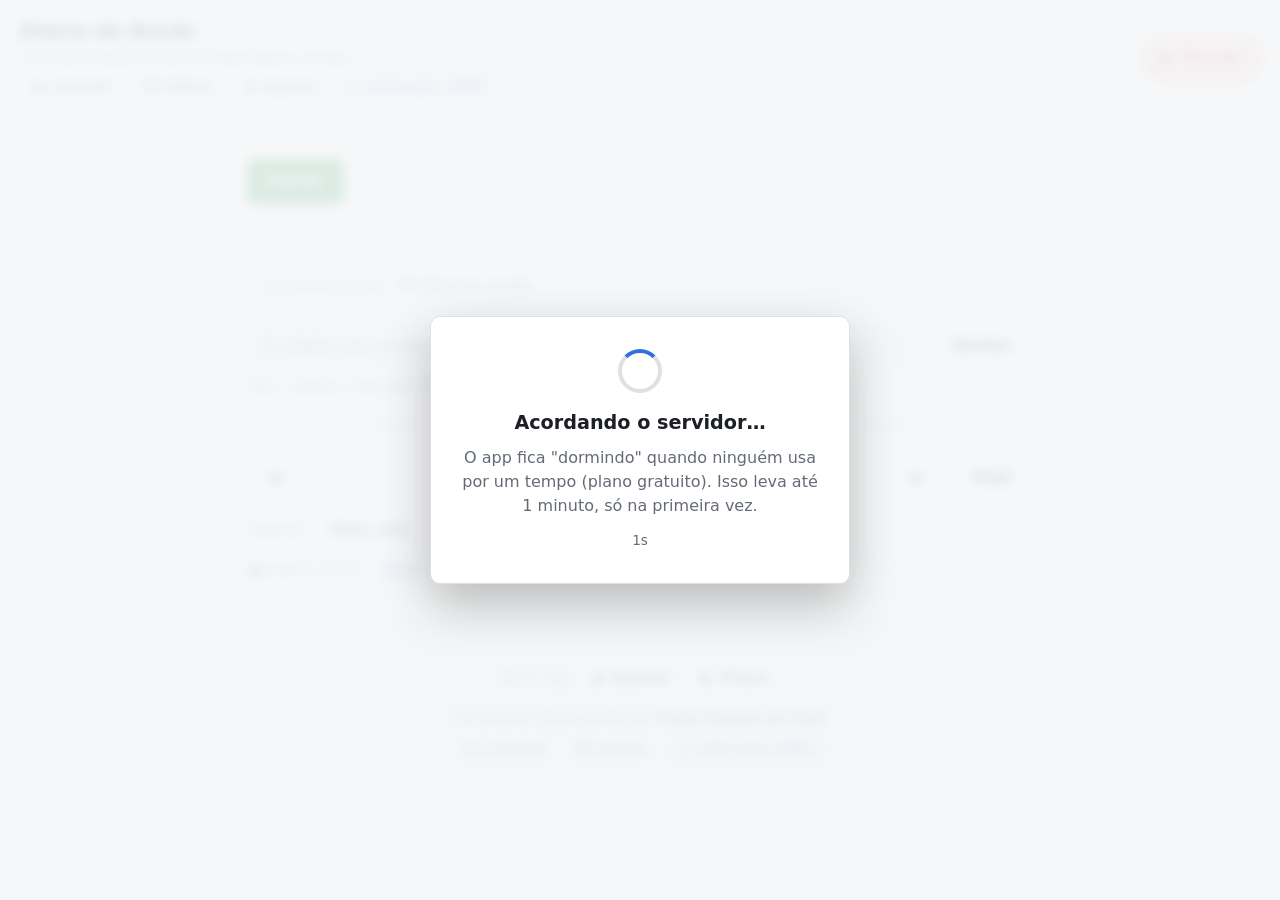
==== frontend/index.html @ a3e40ca1 "feat: deploy no Render (site + API), tela "acordando" e segurança - render.yaml (Blueprint): API Pyt" ====
<!doctype html>
<html lang="pt-BR">
  <head>
    <meta charset="utf-8" />
    <meta name="viewport" content="width=device-width, initial-scale=1" />
    <title>Diário de Bordo</title>
    <meta name="theme-color" content="#2f6fde" />
    <link rel="manifest" href="manifest.webmanifest" />
    <link rel="icon" href="icons/favicon.png" />
    <link rel="apple-touch-icon" href="icons/apple-touch-icon.png" />
    <link rel="stylesheet" href="css/styles.css" />
  </head>
  <body>
    <header class="topbar">
      <div class="topbar__brand">
        <h1 class="topbar__title">Diário de Bordo</h1>
        <p class="topbar__credit">Ferramenta desenvolvida por Pablo Mateus de Melo</p>
        <nav class="links" aria-label="Links">
          <a class="link-chip" href="https://www.linkedin.com/in/pablo-mateus-melo/" target="_blank" rel="noopener">
            <svg viewBox="0 0 24 24" aria-hidden="true"><path d="M4.98 3.5a2.5 2.5 0 1 1 0 5 2.5 2.5 0 0 1 0-5zM3 9.75h4v11H3zM9.5 9.75h3.8v1.5h.05c.53-1 1.83-2.05 3.77-2.05 4.03 0 4.78 2.65 4.78 6.1v5.45h-4v-4.83c0-1.15-.02-2.63-1.6-2.63-1.6 0-1.85 1.25-1.85 2.55v4.91h-4z"/></svg>
            LinkedIn
          </a>
          <a class="link-chip" href="https://github.com/ImP4blo" target="_blank" rel="noopener">
            <svg viewBox="0 0 24 24" aria-hidden="true"><path d="M12 .5a11.5 11.5 0 0 0-3.64 22.41c.58.1.79-.25.79-.56v-2c-3.2.7-3.88-1.37-3.88-1.37-.52-1.33-1.28-1.69-1.28-1.69-1.05-.71.08-.7.08-.7 1.16.08 1.77 1.19 1.77 1.19 1.03 1.77 2.7 1.26 3.36.96.1-.75.4-1.26.73-1.55-2.55-.29-5.24-1.28-5.24-5.69 0-1.26.45-2.29 1.19-3.1-.12-.29-.52-1.46.11-3.05 0 0 .97-.31 3.17 1.18a11 11 0 0 1 5.78 0c2.2-1.49 3.17-1.18 3.17-1.18.63 1.59.23 2.76.11 3.05.74.81 1.19 1.84 1.19 3.1 0 4.42-2.69 5.39-5.26 5.68.41.36.78 1.06.78 2.14v3.17c0 .31.21.67.8.56A11.5 11.5 0 0 0 12 .5z"/></svg>
            GitHub
          </a>
          <a class="link-chip" href="settings.html">
            <svg viewBox="0 0 24 24" aria-hidden="true"><path d="M19.4 13a7.6 7.6 0 0 0 0-2l2.1-1.6-2-3.4-2.5 1a7.4 7.4 0 0 0-1.7-1L15 3.3h-4l-.4 2.7a7.4 7.4 0 0 0-1.7 1l-2.5-1-2 3.4L6.6 11a7.6 7.6 0 0 0 0 2l-2.1 1.6 2 3.4 2.5-1a7.4 7.4 0 0 0 1.7 1l.3 2.7h4l.4-2.7a7.4 7.4 0 0 0 1.7-1l2.5 1 2-3.4zM13 15.5a3.5 3.5 0 1 1 0-7 3.5 3.5 0 0 1 0 7z" transform="translate(-1 0)"/></svg>
            Ajustes
          </a>
          <a class="link-chip link-chip--accent" href="instrucoes.pdf" download="diario-de-bordo-instrucoes.pdf">
            <svg viewBox="0 0 24 24" aria-hidden="true"><path d="M12 3v12m0 0-4.5-4.5M12 15l4.5-4.5M4 17v2a2 2 0 0 0 2 2h12a2 2 0 0 0 2-2v-2" fill="none" stroke="currentColor" stroke-width="2" stroke-linecap="round" stroke-linejoin="round"/></svg>
            Instruções (PDF)
          </a>
        </nav>
      </div>
      <div class="topbar__right">
        <div id="user-box" class="user-box" hidden>
          <span class="user-box__name"></span>
          <button class="logout-chip user-box__logout" type="button" aria-label="Sair da conta">
            <svg viewBox="0 0 24 24" aria-hidden="true">
              <path class="logout-chip__door" d="M10 4H6a2 2 0 0 0-2 2v12a2 2 0 0 0 2 2h4" />
              <path class="logout-chip__arrow" d="M14 8l4 4-4 4M18 12H9" />
            </svg>
            <span>Sair</span>
          </button>
        </div>
        <div id="status" class="status status--idle" role="status" aria-live="polite">
          <span class="status__dot" aria-hidden="true"></span>
          <span id="status-label">Parado</span>
        </div>
      </div>
    </header>

    <main class="layout">
      <section class="panel" aria-labelledby="recorder-title">
        <h2 id="recorder-title" class="visually-hidden">Gravação</h2>
        <div class="controls">
          <button id="btn-start" class="btn btn--primary" type="button">Iniciar</button>
          <button id="btn-pause" class="btn btn--warn" type="button" hidden>Pausar</button>
          <button id="btn-resume" class="btn btn--primary" type="button" hidden>Retomar</button>
          <button id="btn-stop" class="btn btn--danger" type="button" hidden>Encerrar dia</button>
          <button id="btn-notify" class="btn btn--ghost" type="button" hidden>
            🔔 Ativar notificações
          </button>
        </div>
        <p id="interim" class="interim" aria-live="polite"></p>
        <p id="routine-now" class="hint" hidden></p>

        <div id="activity" class="activity">
          <span class="activity__label">Atividade atual</span>
          <strong id="activity-text" class="activity__text"></strong>
          <span id="activity-since" class="activity__since"></span>
          <button id="activity-end" class="btn btn--small activity__end" type="button" hidden>
            Finalizar atividade
          </button>
        </div>

        <form id="note-form" class="note-form">
          <input
            id="note-input"
            class="note-form__input"
            placeholder="Ou digite uma anotação: ex. Comecei o refinamento do card 1234"
            aria-label="Nova anotação"
            autocomplete="off"
          />
          <button class="btn" type="submit">Anotar</button>
        </form>
        <p class="hint">Dica: comece a fala com <strong>"Diário, ..."</strong> para registrar o que você está fazendo.</p>
        <p id="notes-only" class="hint" hidden>
          Modo <strong>só anotações</strong> ativo: falas sem "Diário" não são salvas.
        </p>
        <p id="message" class="message" hidden></p>
        <p id="outbox" class="message" data-kind="warn" hidden></p>
      </section>

      <section class="panel" aria-labelledby="day-label">
        <nav class="day-nav" aria-label="Navegar entre dias">
          <button id="day-prev" class="btn btn--ghost" type="button" aria-label="Dia anterior">◀</button>
          <h2 id="day-label" class="day-nav__label"></h2>
          <button id="day-next" class="btn btn--ghost" type="button" aria-label="Próximo dia">▶</button>
          <button id="day-today" class="btn btn--ghost" type="button">Hoje</button>
        </nav>
        <div class="list-tools">
          <div class="links" role="group" aria-label="Exportar transcrição">
            <label class="hint" for="export-format">Exportar:</label>
            <select id="export-format" class="select">
              <option value="txt">Texto (.txt)</option>
              <option value="docx">Word (.docx)</option>
            </select>
            <a id="export-day" class="link-chip link-chip--accent" href="#">
              <svg viewBox="0 0 24 24" aria-hidden="true"><path d="M12 3v12m0 0-4.5-4.5M12 15l4.5-4.5M4 17v2a2 2 0 0 0 2 2h12a2 2 0 0 0 2-2v-2" fill="none" stroke="currentColor" stroke-width="2" stroke-linecap="round" stroke-linejoin="round"/></svg>
              Dia <span class="export-ext">(.txt)</span>
            </a>
            <a id="export-week" class="link-chip link-chip--accent" href="#">
              <svg viewBox="0 0 24 24" aria-hidden="true"><path d="M12 3v12m0 0-4.5-4.5M12 15l4.5-4.5M4 17v2a2 2 0 0 0 2 2h12a2 2 0 0 0 2-2v-2" fill="none" stroke="currentColor" stroke-width="2" stroke-linecap="round" stroke-linejoin="round"/></svg>
              Semana <span class="export-ext">(.txt)</span>
            </a>
          </div>
          <button id="order-toggle" class="btn btn--small btn--ghost" type="button"></button>
        </div>
        <div class="links ai-tools" role="group" aria-label="Diário com IA">
          <span class="hint">🤖 Diário com IA:</span>
          <a id="diary-day" class="link-chip link-chip--accent" href="#">Gerar do dia</a>
          <a id="diary-week" class="link-chip link-chip--accent" href="#">Gerar da semana</a>
          <a id="diary-review" class="link-chip" href="#">Ver revisão salva</a>
          <span id="usage-info" class="usage-info" hidden></span>
        </div>
        <ol id="entries" class="entries"></ol>
        <p id="empty" class="empty" hidden>Nada registrado neste dia.</p>
      </section>
    </main>

    <footer class="footer">
      <div class="links links--center install-group" aria-label="Baixar app">
        <span class="hint">Baixar app:</span>
        <button class="install-chip" type="button" data-install="android" aria-label="Instalar no Android">
          <svg viewBox="0 0 24 24" aria-hidden="true"><path d="M17.6 9.48l1.84-3.18a.38.38 0 0 0-.66-.38l-1.86 3.22a11.4 11.4 0 0 0-9.84 0L5.22 5.92a.38.38 0 0 0-.66.38L6.4 9.48A10.8 10.8 0 0 0 1 18h22a10.8 10.8 0 0 0-5.4-8.52zM7 15.25a1.25 1.25 0 1 1 0-2.5 1.25 1.25 0 0 1 0 2.5zm10 0a1.25 1.25 0 1 1 0-2.5 1.25 1.25 0 0 1 0 2.5z"/></svg>
          <span>Android</span>
        </button>
        <button class="install-chip" type="button" data-install="ios" aria-label="Instalar no iPhone">
          <svg viewBox="0 0 24 24" aria-hidden="true"><path d="M16.37 12.6c-.02-2.3 1.88-3.4 1.96-3.46a4.2 4.2 0 0 0-3.32-1.8c-1.4-.14-2.75.83-3.46.83-.72 0-1.82-.81-3-.79a4.43 4.43 0 0 0-3.73 2.27c-1.6 2.77-.41 6.86 1.14 9.1.76 1.1 1.66 2.33 2.84 2.29 1.14-.05 1.57-.74 2.95-.74s1.77.74 2.97.71c1.23-.02 2-1.11 2.75-2.22a9.7 9.7 0 0 0 1.25-2.57 3.97 3.97 0 0 1-2.35-3.62zM14.1 5.86A3.96 3.96 0 0 0 15.03 3a4.03 4.03 0 0 0-2.6 1.35 3.77 3.77 0 0 0-.95 2.77 3.34 3.34 0 0 0 2.62-1.26z"/></svg>
          <span>iPhone</span>
        </button>
      </div>
      <p>Ferramenta desenvolvida por <strong>Pablo Mateus de Melo</strong></p>
      <nav class="links links--center" aria-label="Links do rodapé">
        <a class="link-chip" href="https://www.linkedin.com/in/pablo-mateus-melo/" target="_blank" rel="noopener">
          <svg viewBox="0 0 24 24" aria-hidden="true"><path d="M4.98 3.5a2.5 2.5 0 1 1 0 5 2.5 2.5 0 0 1 0-5zM3 9.75h4v11H3zM9.5 9.75h3.8v1.5h.05c.53-1 1.83-2.05 3.77-2.05 4.03 0 4.78 2.65 4.78 6.1v5.45h-4v-4.83c0-1.15-.02-2.63-1.6-2.63-1.6 0-1.85 1.25-1.85 2.55v4.91h-4z"/></svg>
          LinkedIn
        </a>
        <a class="link-chip" href="https://github.com/ImP4blo" target="_blank" rel="noopener">
          <svg viewBox="0 0 24 24" aria-hidden="true"><path d="M12 .5a11.5 11.5 0 0 0-3.64 22.41c.58.1.79-.25.79-.56v-2c-3.2.7-3.88-1.37-3.88-1.37-.52-1.33-1.28-1.69-1.28-1.69-1.05-.71.08-.7.08-.7 1.16.08 1.77 1.19 1.77 1.19 1.03 1.77 2.7 1.26 3.36.96.1-.75.4-1.26.73-1.55-2.55-.29-5.24-1.28-5.24-5.69 0-1.26.45-2.29 1.19-3.1-.12-.29-.52-1.46.11-3.05 0 0 .97-.31 3.17 1.18a11 11 0 0 1 5.78 0c2.2-1.49 3.17-1.18 3.17-1.18.63 1.59.23 2.76.11 3.05.74.81 1.19 1.84 1.19 3.1 0 4.42-2.69 5.39-5.26 5.68.41.36.78 1.06.78 2.14v3.17c0 .31.21.67.8.56A11.5 11.5 0 0 0 12 .5z"/></svg>
          GitHub
        </a>
        <a class="link-chip link-chip--accent" href="instrucoes.pdf" download="diario-de-bordo-instrucoes.pdf">
          <svg viewBox="0 0 24 24" aria-hidden="true"><path d="M12 3v12m0 0-4.5-4.5M12 15l4.5-4.5M4 17v2a2 2 0 0 0 2 2h12a2 2 0 0 0 2-2v-2" fill="none" stroke="currentColor" stroke-width="2" stroke-linecap="round" stroke-linejoin="round"/></svg>
          Instruções (PDF)
        </a>
      </nav>
    </footer>

    <dialog id="inactivity-dialog" class="dialog" aria-labelledby="inactivity-title">
      <h2 id="inactivity-title" class="dialog__title"></h2>
      <div id="inactivity-ask">
        <p class="dialog__question">
          Você ainda está em: <strong id="inactivity-activity"></strong>?
        </p>
        <div class="dialog__actions">
          <button id="inactivity-yes" class="btn btn--primary" type="button">Sim</button>
          <button id="inactivity-no" class="btn" type="button">Não</button>
        </div>
      </div>
      <form id="inactivity-change" hidden>
        <label id="inactivity-change-label" class="dialog__question" for="inactivity-input"></label>
        <div class="note-form">
          <input id="inactivity-input" class="note-form__input" autocomplete="off" />
          <button class="btn btn--primary" type="submit">Salvar</button>
        </div>
        <p class="hint">Ou fale <strong>"Diário, ..."</strong> que o alerta fecha sozinho.</p>
      </form>
    </dialog>

    <script src="config.js"></script>
    <script type="module" src="js/app.js"></script>
  </body>
</html>
---- frontend/css/styles.css ----
/* Cores como variáveis: o tema escuro só troca os valores, não as regras. */
:root {
  --bg: #f5f6f8;
  --surface: #ffffff;
  --text: #1c1f24;
  --muted: #646b76;
  --border: #dde1e6;
  --accent: #2f6fde;

  --green: #1f9d55;
  --yellow: #c98a00;
  --red: #d64545;
  --note-bg: #fff6d6;

  --radius: 10px;
  font-family: system-ui, "Segoe UI", Roboto, sans-serif;
  color-scheme: light dark;
}

@media (prefers-color-scheme: dark) {
  :root {
    --bg: #15171b;
    --surface: #1e2127;
    --text: #e8eaed;
    --muted: #9aa1ab;
    --border: #2e333b;
    --accent: #6b9cf0;
    --note-bg: #3a3214;
  }
}

* {
  box-sizing: border-box;
}

body {
  margin: 0;
  background: var(--bg);
  color: var(--text);
  line-height: 1.5;
}

.visually-hidden {
  position: absolute;
  width: 1px;
  height: 1px;
  overflow: hidden;
  clip-path: inset(50%);
}

/* --- Topo e indicador de estado --- */

.topbar {
  display: flex;
  align-items: center;
  justify-content: space-between;
  gap: 1rem;
  padding: 1rem 1.25rem;
  background: var(--surface);
  border-bottom: 1px solid var(--border);
  position: sticky;
  top: 0;
  z-index: 1;
}

.topbar__title {
  margin: 0;
  font-size: 1.25rem;
}

.topbar__credit {
  margin: 0.1rem 0 0;
  font-size: 0.8rem;
  color: var(--muted);
}

/* --- Links com microinteração (hover) --- */

.links {
  display: flex;
  flex-wrap: wrap;
  align-items: center; /* rótulo e chips na mesma linha, centralizados */
  gap: 0.4rem;
  margin-top: 0.4rem;
}

.link-chip {
  display: inline-flex;
  align-items: center;
  gap: 0.35rem;
  padding: 0.2rem 0.65rem;
  border: 1px solid var(--border);
  border-radius: 999px;
  font-size: 0.8rem;
  font-weight: 600;
  color: var(--muted);
  text-decoration: none;
  transition:
    transform 0.18s ease,
    color 0.18s ease,
    background-color 0.18s ease,
    border-color 0.18s ease,
    box-shadow 0.18s ease;
}

.link-chip svg {
  width: 0.95rem;
  height: 0.95rem;
  fill: currentColor;
  transition: transform 0.25s ease;
}

/* Ao passar o mouse (ou focar pelo teclado): sobe um pouco, ganha cor e sombra,
   e o ícone dá um leve giro */
.link-chip:hover,
.link-chip:focus-visible {
  transform: translateY(-2px);
  color: #fff;
  background: var(--accent);
  border-color: var(--accent);
  box-shadow: 0 4px 12px color-mix(in srgb, var(--accent) 35%, transparent);
}

.link-chip:hover svg,
.link-chip:focus-visible svg {
  transform: scale(1.15) rotate(-8deg);
}

.link-chip:active {
  transform: translateY(0);
}

.link-chip--accent {
  color: var(--accent);
  border-color: color-mix(in srgb, var(--accent) 50%, var(--border));
}

/* Quem pediu menos movimento no sistema operacional não vê animação */
@media (prefers-reduced-motion: reduce) {
  .link-chip,
  .link-chip svg,
  .install-chip,
  .install-chip svg,
  .logout-chip,
  .logout-chip__arrow {
    transition: none;
  }

  .logout-chip:hover,
  .install-chip:hover {
    transform: none;
  }

  .login__hero,
  .login__card,
  .login__install {
    animation: none;
  }

  .link-chip:hover,
  .link-chip:focus-visible {
    transform: none;
  }
}

.status {
  --status-color: var(--red);
  display: inline-flex;
  align-items: center;
  gap: 0.5rem;
  padding: 0.4rem 0.9rem;
  border-radius: 999px;
  font-weight: 600;
  color: var(--status-color);
  background: color-mix(in srgb, var(--status-color) 14%, transparent);
  border: 2px solid var(--status-color);
}

.status--recording {
  --status-color: var(--green);
}

.status--paused {
  --status-color: var(--yellow);
}

.status__dot {
  width: 0.75rem;
  height: 0.75rem;
  border-radius: 50%;
  background: var(--status-color);
}

.status--recording .status__dot {
  animation: pulse 1.4s ease-in-out infinite;
}

@keyframes pulse {
  50% {
    opacity: 0.3;
  }
}

/* --- Layout --- */

.layout {
  max-width: 860px;
  margin: 0 auto;
  padding: 1.25rem 1rem 3rem;
  display: grid;
  gap: 1rem;
}

.panel {
  background: var(--surface);
  border: 1px solid var(--border);
  border-radius: var(--radius);
  padding: 1.25rem;
}

/* --- Botões --- */

.controls {
  display: flex;
  flex-wrap: wrap;
  gap: 0.75rem;
}

.btn {
  font: inherit;
  font-weight: 600;
  padding: 0.6rem 1.2rem;
  border-radius: 8px;
  border: 1px solid var(--border);
  background: var(--surface);
  color: var(--text);
  cursor: pointer;
}

.btn:hover:not(:disabled) {
  filter: brightness(0.95);
}

.btn:disabled {
  opacity: 0.4;
  cursor: not-allowed;
}

.btn:focus-visible {
  outline: 3px solid var(--accent);
  outline-offset: 2px;
}

.btn--primary {
  background: var(--green);
  border-color: var(--green);
  color: #fff;
}

.btn--warn {
  background: var(--yellow);
  border-color: var(--yellow);
  color: #fff;
}

.btn--danger {
  background: transparent;
  border-color: var(--red);
  color: var(--red);
}

.btn--ghost {
  background: transparent;
}

.btn--small {
  padding: 0.25rem 0.6rem;
  font-size: 0.85rem;
  font-weight: 500;
}

/* --- Texto parcial e mensagens --- */

.interim {
  min-height: 1.5em;
  margin: 1rem 0 0;
  color: var(--muted);
  font-style: italic;
}

.message {
  margin: 0.75rem 0 0;
  padding: 0.6rem 0.9rem;
  border-radius: 8px;
  background: color-mix(in srgb, var(--accent) 12%, transparent);
}

.message[data-kind="warn"] {
  background: color-mix(in srgb, var(--yellow) 18%, transparent);
}

.message[data-kind="error"] {
  background: color-mix(in srgb, var(--red) 16%, transparent);
}

/* --- Atividade atual e anotação digitada --- */

.activity {
  display: flex;
  flex-wrap: wrap;
  align-items: baseline;
  gap: 0.25rem 0.75rem;
  margin-top: 1rem;
  padding: 0.75rem 1rem;
  border-radius: 8px;
  border: 1px dashed var(--border);
  transition: background-color 0.25s ease;
}

/* Amarelo só enquanto há uma atividade em andamento */
.activity--active {
  background: var(--note-bg);
  border-style: solid;
  border-color: transparent;
}

.activity__end {
  margin-left: auto;
}

.activity__label {
  font-size: 0.8rem;
  text-transform: uppercase;
  letter-spacing: 0.05em;
  color: var(--muted);
}

.activity__text {
  font-size: 1.05rem;
}

.activity__text:empty::before {
  content: "Nenhuma ainda";
  font-weight: 400;
  color: var(--muted);
}

.activity__since {
  font-size: 0.85rem;
  color: var(--muted);
}

.note-form {
  display: flex;
  gap: 0.5rem;
  margin-top: 0.75rem;
}

.note-form__input {
  flex: 1;
  min-width: 0;
  font: inherit;
  padding: 0.55rem 0.75rem;
  border: 1px solid var(--border);
  border-radius: 8px;
  background: var(--bg);
  color: var(--text);
}

.hint {
  margin: 0.5rem 0 0;
  font-size: 0.85rem;
  color: var(--muted);
}

/* --- Navegação e lista do dia --- */

.day-nav {
  display: flex;
  align-items: center;
  gap: 0.5rem;
  margin-bottom: 1rem;
}

.day-nav__label {
  flex: 1;
  margin: 0;
  font-size: 1.1rem;
  text-align: center;
}

/* Barra acima da lista: exportar à esquerda, ordem à direita */
.list-tools {
  display: flex;
  flex-wrap: wrap;
  align-items: center;
  justify-content: space-between;
  gap: 0.5rem;
  margin-bottom: 0.75rem;
}

.list-tools .links {
  align-items: center;
  margin-top: 0;
}

.list-tools .hint {
  margin: 0;
}

.links--center {
  justify-content: center;
}

.select {
  font: inherit;
  font-size: 0.8rem;
  font-weight: 600;
  padding: 0.2rem 0.5rem;
  border: 1px solid var(--border);
  border-radius: 999px;
  background: var(--surface);
  color: var(--text);
  cursor: pointer;
  transition: border-color 0.18s ease;
}

.select:hover,
.select:focus-visible {
  border-color: var(--accent);
}

.entries {
  list-style: none;
  margin: 0;
  padding: 0;
}

.entry {
  display: grid;
  grid-template-columns: 3.5rem 7.5rem 1fr auto;
  align-items: start;
  gap: 0.75rem;
  padding: 0.6rem 0.5rem;
  border-bottom: 1px solid var(--border);
}

.entry__time {
  font-variant-numeric: tabular-nums;
  color: var(--muted);
}

.entry__badge {
  font-size: 0.8rem;
  color: var(--muted);
}

.entry__text {
  margin: 0;
  overflow-wrap: anywhere;
}

.entry__actions {
  display: flex;
  gap: 0.25rem;
  opacity: 0.5;
}

.entry:hover .entry__actions,
.entry:focus-within .entry__actions {
  opacity: 1;
}

.entry--note {
  background: var(--note-bg);
  border-radius: 6px;
}

.entry--note .entry__text {
  font-weight: 600;
}

.entry--activity_end .entry__text {
  color: var(--muted);
  font-style: italic;
}

.entry--pause .entry__text {
  color: var(--yellow);
}

.entry__edit {
  display: flex;
  gap: 0.5rem;
}

.entry__edit input {
  flex: 1;
  font: inherit;
  padding: 0.3rem 0.5rem;
  border: 1px solid var(--border);
  border-radius: 6px;
  background: var(--bg);
  color: var(--text);
}

.empty {
  color: var(--muted);
  text-align: center;
  margin: 1.5rem 0;
}

/* --- Rodapé --- */

.footer {
  padding: 0 1rem 2rem;
  text-align: center;
  font-size: 0.85rem;
  color: var(--muted);
}

.footer p {
  margin: 0 0 0.5rem;
}

/* --- Tela de login --- */

.login-page {
  min-height: 100vh;
  display: flex;
  flex-direction: column;
  background:
    radial-gradient(circle at 15% 10%, color-mix(in srgb, var(--accent) 28%, transparent), transparent 45%),
    radial-gradient(circle at 85% 90%, color-mix(in srgb, var(--green) 20%, transparent), transparent 40%),
    var(--bg);
}

.login {
  flex: 1;
  width: min(100%, 960px);
  margin: 0 auto;
  padding: 3rem 1rem 2rem;
  display: grid;
  grid-template-columns: 1.1fr 1fr;
  grid-template-areas:
    "hero card"
    "install card";
  gap: 1.5rem 2.5rem;
  align-items: center;
}

.login__hero {
  grid-area: hero;
  animation: rise 0.6s ease both;
}

.login__logo {
  border-radius: 18px;
  box-shadow: 0 12px 30px color-mix(in srgb, var(--accent) 40%, transparent);
}

.login__title {
  margin: 1rem 0 0.5rem;
  font-size: clamp(2rem, 5vw, 2.8rem);
  line-height: 1.1;
}

.login__tagline {
  margin: 0 0 1.25rem;
  font-size: 1.1rem;
  color: var(--muted);
}

.login__tagline strong {
  color: var(--text);
}

.login__features {
  list-style: none;
  margin: 0;
  padding: 0;
  display: grid;
  gap: 0.6rem;
}

.login__features li {
  display: flex;
  align-items: center;
  gap: 0.6rem;
  font-weight: 500;
}

.login__card {
  grid-area: card;
  display: grid;
  gap: 1rem;
  padding: 2rem;
  box-shadow: 0 20px 50px rgb(0 0 0 / 18%);
  animation: rise 0.6s 0.1s ease both;
}

.login__card-title {
  margin: 0;
  font-size: 1.3rem;
}

.btn--google {
  display: flex;
  align-items: center;
  justify-content: center;
  gap: 0.6rem;
  padding: 0.75rem 1rem;
  background: #fff;
  color: #1f1f1f;
  border-color: #dadce0;
  transition:
    transform 0.18s ease,
    box-shadow 0.18s ease;
}

.btn--google svg {
  width: 1.3rem;
  height: 1.3rem;
}

.btn--google:hover {
  transform: translateY(-2px);
  box-shadow: 0 6px 16px rgb(0 0 0 / 15%);
}

.login__divider {
  display: flex;
  align-items: center;
  gap: 0.75rem;
  color: var(--muted);
  font-size: 0.85rem;
}

.login__divider::before,
.login__divider::after {
  content: "";
  flex: 1;
  height: 1px;
  background: var(--border);
}

.login__email {
  display: grid;
  gap: 0.5rem;
}

.login__privacy {
  margin: 0;
  font-size: 0.75rem;
}

.login__install {
  grid-area: install;
  display: flex;
  flex-wrap: wrap;
  align-items: center;
  gap: 0.6rem;
  animation: rise 0.6s 0.2s ease both;
}

.login__install .hint {
  margin: 0;
}

@keyframes rise {
  from {
    opacity: 0;
    transform: translateY(12px);
  }
}

@media (max-width: 760px) {
  .login {
    grid-template-columns: 1fr;
    grid-template-areas:
      "hero"
      "card"
      "install";
    padding-top: 2rem;
    text-align: center;
  }

  .login__features {
    justify-items: center;
  }

  .login__install {
    justify-content: center;
  }
}

/* --- "Baixar app" (Android / iPhone) --- */

.install-chip {
  display: inline-flex;
  align-items: center;
  gap: 0.45rem;
  padding: 0.45rem 0.9rem;
  font: inherit;
  font-size: 0.85rem;
  font-weight: 600;
  color: var(--text);
  background: var(--surface);
  border: 1px solid var(--border);
  border-radius: 12px;
  cursor: pointer;
  transition:
    transform 0.2s ease,
    box-shadow 0.2s ease,
    border-color 0.2s ease,
    color 0.2s ease;
}

.install-chip svg {
  width: 1.3rem;
  height: 1.3rem;
  fill: currentColor;
  transition: transform 0.3s ease;
}

.install-chip[data-install="android"]:hover,
.install-chip[data-install="android"]:focus-visible {
  color: #3ddc84; /* verde do Android */
  border-color: #3ddc84;
}

.install-chip[data-install="ios"]:hover,
.install-chip[data-install="ios"]:focus-visible {
  border-color: var(--text);
}

.install-chip:hover,
.install-chip:focus-visible {
  transform: translateY(-3px);
  box-shadow: 0 8px 18px rgb(0 0 0 / 18%);
}

/* O ícone "pula" de leve ao passar o mouse */
.install-chip:hover svg,
.install-chip:focus-visible svg {
  transform: scale(1.2) rotate(-6deg);
}

.install-group[hidden] {
  display: none;
}

.install-steps {
  margin: 0 0 1rem;
  padding-left: 1.2rem;
  display: grid;
  gap: 0.5rem;
}

/* --- Quem está logado (cabeçalho) --- */

.user-box {
  display: flex;
  align-items: center;
  gap: 0.6rem;
  font-size: 0.85rem;
}

.user-box[hidden] {
  display: none;
}

.user-box__name {
  max-width: 14rem;
  overflow: hidden;
  text-overflow: ellipsis;
  white-space: nowrap;
  color: var(--muted);
}

/* Botão Sair: no hover fica avermelhado, sobe um pouco e a seta "sai pela porta" */
.logout-chip {
  display: inline-flex;
  align-items: center;
  gap: 0.4rem;
  padding: 0.3rem 0.75rem;
  font: inherit;
  font-size: 0.8rem;
  font-weight: 600;
  color: var(--muted);
  background: transparent;
  border: 1px solid var(--border);
  border-radius: 999px;
  cursor: pointer;
  transition:
    transform 0.18s ease,
    color 0.18s ease,
    background-color 0.18s ease,
    border-color 0.18s ease,
    box-shadow 0.18s ease;
}

.logout-chip svg {
  width: 1rem;
  height: 1rem;
  fill: none;
  stroke: currentColor;
  stroke-width: 2;
  stroke-linecap: round;
  stroke-linejoin: round;
  overflow: visible;
}

.logout-chip__arrow {
  transition: transform 0.25s ease;
}

.logout-chip:hover,
.logout-chip:focus-visible {
  transform: translateY(-2px);
  color: var(--red);
  border-color: var(--red);
  background: color-mix(in srgb, var(--red) 10%, transparent);
  box-shadow: 0 4px 12px color-mix(in srgb, var(--red) 25%, transparent);
}

.logout-chip:hover .logout-chip__arrow,
.logout-chip:focus-visible .logout-chip__arrow {
  transform: translateX(3px);
}

.logout-chip:active {
  transform: translateY(0);
}

.logout-chip:focus-visible {
  outline: 3px solid var(--red);
  outline-offset: 2px;
}

.topbar__right {
  display: flex;
  flex-wrap: wrap;
  align-items: center;
  justify-content: flex-end;
  gap: 0.75rem;
}

/* --- Ajustes --- */

.settings__title {
  margin: 1.5rem 0 0.25rem;
  font-size: 1.05rem;
}

.settings__title:first-child {
  margin-top: 0;
}

.settings__row {
  display: flex;
  flex-wrap: wrap;
  gap: 1rem;
  margin-top: 0.75rem;
}

.settings__row label {
  display: flex;
  align-items: center;
  gap: 0.5rem;
}

.settings__footer {
  margin-top: 1.5rem;
  padding-top: 1rem;
  border-top: 1px solid var(--border);
}

.blocks {
  list-style: none;
  margin: 0.75rem 0;
  padding: 0;
  display: grid;
  gap: 0.5rem;
}

.block {
  display: flex;
  flex-wrap: wrap;
  align-items: center;
  gap: 0.5rem;
}

.block__activity {
  flex: 1;
  min-width: 10rem;
}

.settings__row input,
.block input {
  font: inherit;
  padding: 0.4rem 0.6rem;
  border: 1px solid var(--border);
  border-radius: 6px;
  background: var(--bg);
  color: var(--text);
}

/* --- Diário com IA e tela de revisão --- */

.ai-tools {
  align-items: center;
  margin: 0 0 0.75rem;
}

.ai-tools .hint {
  margin: 0;
}

.review-days {
  display: grid;
  gap: 1rem;
}

.review-day__header {
  display: flex;
  align-items: center;
  justify-content: space-between;
  gap: 1rem;
  margin-bottom: 0.75rem;
}

.review-day__title {
  margin: 0;
  font-size: 1.1rem;
}

.review-day__status {
  font-size: 0.8rem;
  font-weight: 600;
  padding: 0.15rem 0.6rem;
  border-radius: 999px;
  color: var(--yellow);
  background: color-mix(in srgb, var(--yellow) 15%, transparent);
}

.review-day__status[data-status="reviewed"] {
  color: var(--green);
  background: color-mix(in srgb, var(--green) 15%, transparent);
}

.review-blocks {
  list-style: none;
  margin: 0 0 0.75rem;
  padding: 0;
  display: grid;
  gap: 0.5rem;
}

.review-block {
  display: grid;
  grid-template-columns: auto minmax(8rem, 1fr) 2fr auto;
  align-items: start;
  gap: 0.5rem;
  padding: 0.5rem;
  border: 1px solid var(--border);
  border-radius: 8px;
}

.review-block--empty {
  border-style: dashed;
  opacity: 0.75;
}

.review-block__times {
  display: flex;
  align-items: center;
  gap: 0.35rem;
}

.review-block input,
.review-block textarea {
  font: inherit;
  width: 100%;
  padding: 0.35rem 0.5rem;
  border: 1px solid var(--border);
  border-radius: 6px;
  background: var(--bg);
  color: var(--text);
}

.review-block__times input {
  width: auto;
}

.review-block textarea {
  resize: vertical;
}

/* --- Alerta de inatividade (modal) --- */

.dialog {
  width: min(92vw, 440px);
  padding: 1.5rem;
  border: 1px solid var(--border);
  border-radius: var(--radius);
  background: var(--surface);
  color: var(--text);
  box-shadow: 0 20px 50px rgb(0 0 0 / 25%);
}

.dialog::backdrop {
  background: rgb(0 0 0 / 45%);
}

.dialog__title {
  margin: 0 0 0.5rem;
  font-size: 1.15rem;
}

.dialog__question {
  display: block;
  margin: 0 0 1rem;
}

.dialog__actions {
  display: flex;
  gap: 0.75rem;
}

/* --- Celular: a linha vira duas --- */

@media (max-width: 600px) {
  .entry {
    grid-template-columns: 3.5rem 1fr;
  }

  .entry__badge,
  .entry__actions {
    grid-column: 2;
  }

  .entry__actions {
    opacity: 1;
  }

  .review-block {
    grid-template-columns: 1fr;
  }
}

/* Rodapé: "Baixar app" no mesmo tamanho e formato dos chips de LinkedIn/GitHub */
.footer .install-group {
  margin: 0 0 1rem;
}

.footer .install-group .hint {
  margin: 0;
  font-size: 0.8rem;
}

.footer .install-chip {
  gap: 0.35rem;
  padding: 0.2rem 0.65rem;
  font-size: 0.8rem;
  border-radius: 999px;
}

.footer .install-chip svg {
  width: 0.95rem;
  height: 0.95rem;
}

.footer .install-chip:hover,
.footer .install-chip:focus-visible {
  transform: translateY(-2px);
}

/* --- Chave própria e tela de limite --- */

.layout--tight {
  padding-top: 0;
}

.own-key {
  display: flex;
  flex-wrap: wrap;
  align-items: center;
  justify-content: space-between;
  gap: 0.75rem;
  padding: 0.75rem 1rem;
  border: 1px solid var(--border);
  border-radius: 8px;
  background: color-mix(in srgb, var(--green) 8%, transparent);
}

.own-key code {
  font-size: 0.95rem;
  letter-spacing: 0.05em;
}

.dialog--wide {
  width: min(92vw, 540px);
}

.quota-options {
  display: flex;
  flex-wrap: wrap;
  gap: 0.75rem;
}

.quota-steps {
  margin-top: 1rem;
  padding-top: 1rem;
  border-top: 1px solid var(--border);
}

.quota-steps a,
.install-steps a {
  color: var(--accent);
}

.usage-info {
  font-size: 0.8rem;
  color: var(--muted);
}

.usage-info[data-empty="true"] {
  color: var(--red);
}

/* --- Barra de progresso da geração --- */

.progress {
  display: flex;
  align-items: center;
  gap: 0.75rem;
  margin-top: 0.75rem;
}

.progress[hidden] {
  display: none;
}

.progress__track {
  position: relative;
  flex: 1;
  height: 0.6rem;
  overflow: hidden;
  border-radius: 999px;
  background: var(--border);
}

.progress__fill {
  position: absolute;
  inset: 0 auto 0 0;
  width: 0;
  border-radius: inherit;
  background: linear-gradient(90deg, var(--accent), var(--green));
  transition: width 0.25s linear;
}

/* Brilho que corre pela barra: a prova visual de que não travou */
.progress__fill::after {
  content: "";
  position: absolute;
  inset: 0;
  background: linear-gradient(90deg, transparent, rgb(255 255 255 / 45%), transparent);
  animation: shimmer 1.2s linear infinite;
}

@keyframes shimmer {
  from {
    transform: translateX(-100%);
  }
  to {
    transform: translateX(100%);
  }
}

.progress__label {
  min-width: 5.5rem;
  font-size: 0.85rem;
  font-variant-numeric: tabular-nums; /* números não "pulam" de largura */
  color: var(--muted);
  text-align: right;
}

@media (prefers-reduced-motion: reduce) {
  .progress__fill::after {
    animation: none;
  }
}

/* --- "Acordando o servidor..." --- */

.wake {
  position: fixed;
  inset: 0;
  z-index: 10;
  display: grid;
  place-items: center;
  padding: 1rem;
  background: color-mix(in srgb, var(--bg) 88%, transparent);
  backdrop-filter: blur(6px);
  animation: fade-in 0.3s ease both;
}

.wake__card {
  width: min(100%, 420px);
  padding: 2rem 1.5rem;
  text-align: center;
  background: var(--surface);
  border: 1px solid var(--border);
  border-radius: var(--radius);
  box-shadow: 0 20px 50px rgb(0 0 0 / 25%);
}

.wake__title {
  margin: 1rem 0 0.5rem;
  font-size: 1.2rem;
}

.wake__text {
  margin: 0;
  color: var(--muted);
}

.wake__timer {
  margin: 0.75rem 0 0;
  font-variant-numeric: tabular-nums;
}

.wake__spinner {
  width: 2.75rem;
  height: 2.75rem;
  margin: 0 auto;
  border-radius: 50%;
  border: 4px solid var(--border);
  border-top-color: var(--accent);
  animation: spin 0.9s linear infinite;
}

@keyframes spin {
  to {
    transform: rotate(360deg);
  }
}

@keyframes fade-in {
  from {
    opacity: 0;
  }
}

@media (prefers-reduced-motion: reduce) {
  .wake,
  .wake__spinner {
    animation: none;
  }
}
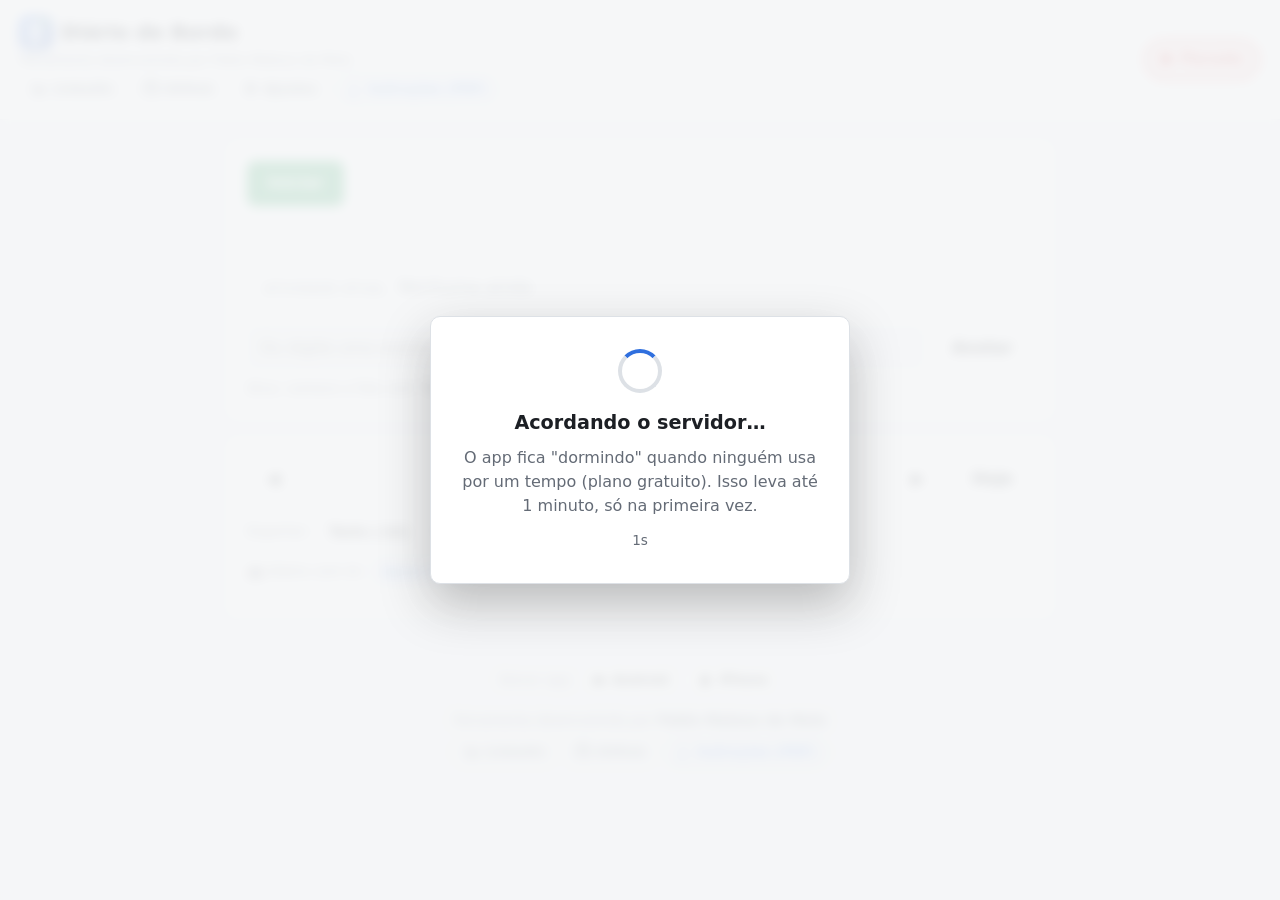
==== commit 8b50aeac: "feat: logotipo do app (símbolo, versão horizontal e ícones) - icons/logo-mark.svg: folha de caderno " ====
--- a/frontend/index.html
+++ b/frontend/index.html
@@ -6,14 +6,18 @@
     <title>Diário de Bordo</title>
     <meta name="theme-color" content="#2f6fde" />
     <link rel="manifest" href="manifest.webmanifest" />
-    <link rel="icon" href="icons/favicon.png" />
+    <link rel="icon" href="icons/logo-mark.svg" type="image/svg+xml" />
+    <link rel="icon" href="icons/favicon.png" type="image/png" />
     <link rel="apple-touch-icon" href="icons/apple-touch-icon.png" />
     <link rel="stylesheet" href="css/styles.css" />
   </head>
   <body>
     <header class="topbar">
       <div class="topbar__brand">
-        <h1 class="topbar__title">Diário de Bordo</h1>
+        <h1 class="topbar__title">
+          <img class="topbar__logo" src="icons/logo-mark.svg" alt="" width="32" height="32" />
+          Diário de Bordo
+        </h1>
         <p class="topbar__credit">Ferramenta desenvolvida por Pablo Mateus de Melo</p>
         <nav class="links" aria-label="Links">
           <a class="link-chip" href="https://www.linkedin.com/in/pablo-mateus-melo/" target="_blank" rel="noopener">
--- a/frontend/css/styles.css
+++ b/frontend/css/styles.css
@@ -64,8 +64,16 @@
 }
 
 .topbar__title {
+  display: flex;
+  align-items: center;
+  gap: 0.6rem;
   margin: 0;
   font-size: 1.25rem;
+}
+
+.topbar__logo {
+  border-radius: 8px;
+  box-shadow: 0 4px 12px color-mix(in srgb, var(--accent) 30%, transparent);
 }
 
 .topbar__credit {
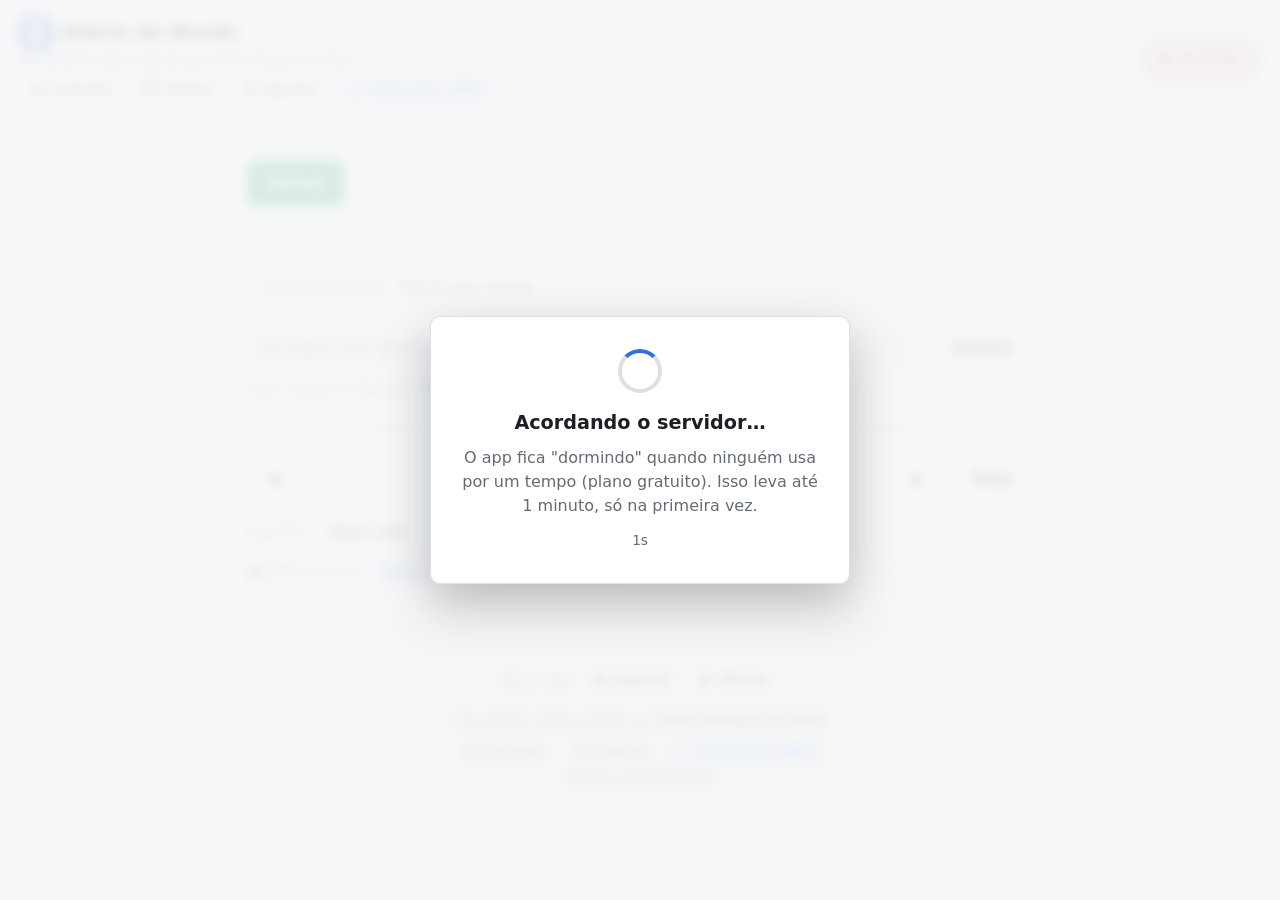
==== commit 339181b2: "feat: página de Política de Privacidade Exigida pelo Google para publicar o login (página inicial + " ====
--- a/frontend/index.html
+++ b/frontend/index.html
@@ -162,6 +162,7 @@
           Instruções (PDF)
         </a>
       </nav>
+      <p class="footer__privacy"><a href="privacidade.html">Política de Privacidade</a></p>
     </footer>
 
     <dialog id="inactivity-dialog" class="dialog" aria-labelledby="inactivity-title">
--- a/frontend/css/styles.css
+++ b/frontend/css/styles.css
@@ -1137,6 +1137,47 @@
   color: var(--red);
 }
 
+/* --- Páginas de texto (Política de Privacidade) --- */
+
+.doc {
+  max-width: 72ch;
+  margin: 0 auto;
+  padding: 2rem;
+  line-height: 1.65;
+}
+
+.doc h1 {
+  margin: 0 0 0.25rem;
+  font-size: 1.8rem;
+}
+
+.doc h2 {
+  margin: 2rem 0 0.5rem;
+  font-size: 1.15rem;
+  color: var(--accent);
+}
+
+.doc ul {
+  padding-left: 1.2rem;
+}
+
+.doc li + li {
+  margin-top: 0.5rem;
+}
+
+.doc a {
+  color: var(--accent);
+}
+
+.footer__privacy {
+  margin-top: 0.75rem;
+  font-size: 0.8rem;
+}
+
+.footer__privacy a {
+  color: var(--muted);
+}
+
 /* --- Barra de progresso da geração --- */
 
 .progress {
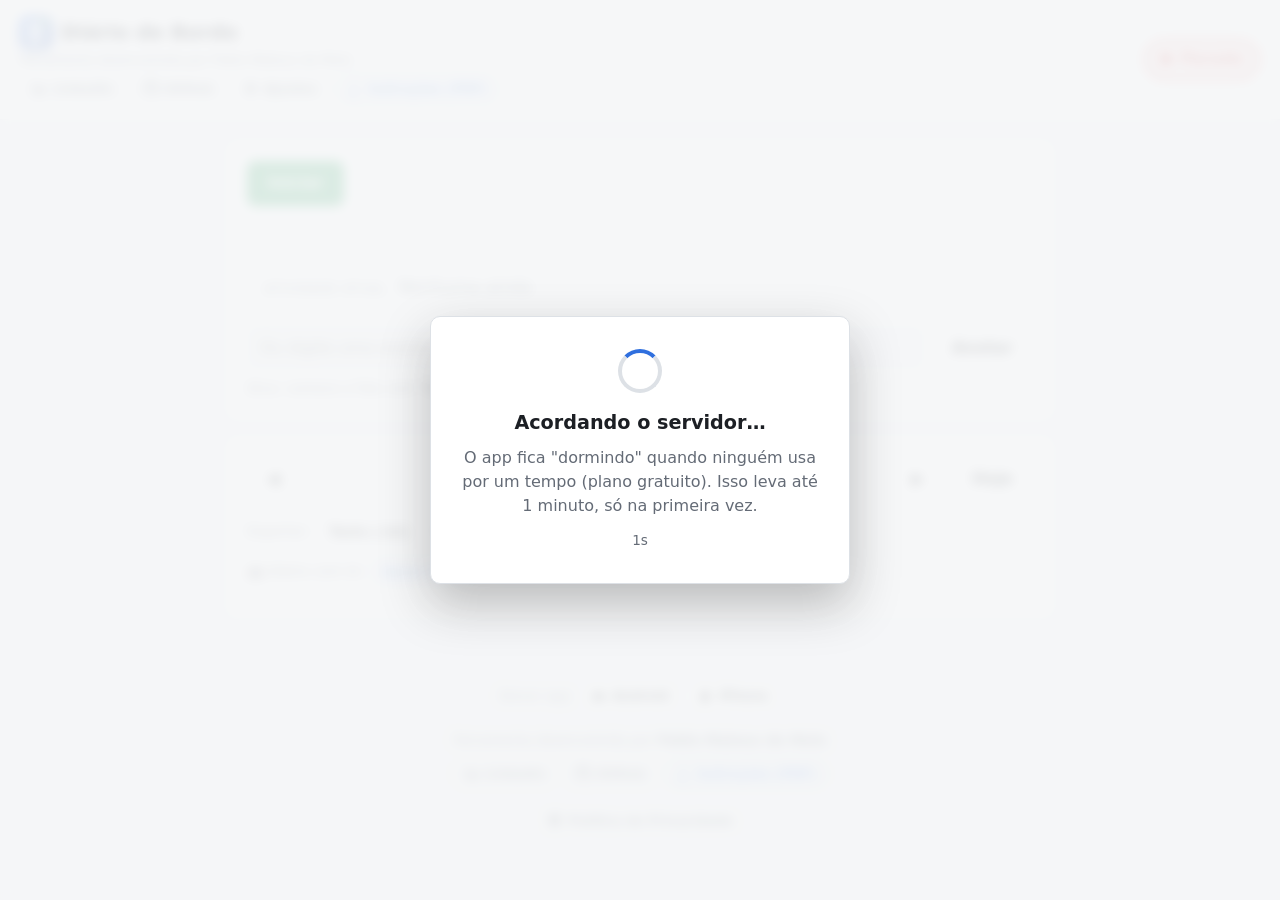
==== commit 9cbc85c7: "style: rodapé com mais respiro e chip animado da Política de Privacidade Cada grupo do rodapé ganha " ====
--- a/frontend/index.html
+++ b/frontend/index.html
@@ -162,7 +162,12 @@
           Instruções (PDF)
         </a>
       </nav>
-      <p class="footer__privacy"><a href="privacidade.html">Política de Privacidade</a></p>
+      <p class="footer__privacy">
+        <a class="link-chip link-chip--subtle" href="privacidade.html">
+          <svg viewBox="0 0 24 24" aria-hidden="true"><path d="M12 2 4 5v6c0 5 3.4 9.6 8 11 4.6-1.4 8-6 8-11V5l-8-3zm-1.2 14.2-3.5-3.5 1.4-1.4 2.1 2.1 4.6-4.6 1.4 1.4-6 6z"/></svg>
+          Política de Privacidade
+        </a>
+      </p>
     </footer>
 
     <dialog id="inactivity-dialog" class="dialog" aria-labelledby="inactivity-title">
--- a/frontend/css/styles.css
+++ b/frontend/css/styles.css
@@ -1169,13 +1169,32 @@
   color: var(--accent);
 }
 
-.footer__privacy {
-  margin-top: 0.75rem;
-  font-size: 0.8rem;
-}
-
-.footer__privacy a {
-  color: var(--muted);
+/* Rodapé com respiro: cada grupo (baixar app, créditos, links, privacidade) na sua linha */
+.footer {
+  padding-top: 1rem;
+}
+
+.footer > p:not(.footer__privacy) {
+  margin: 1.25rem 0 0.6rem;
+}
+
+/* ".footer" na frente: precisa vencer a regra ".footer p", que é mais específica */
+.footer .footer__privacy {
+  display: flex;
+  justify-content: center;
+  margin: 1.25rem 0 0;
+}
+
+/* Chip discreto (sem borda) que ganha um tom verde de "segurança" no hover */
+.link-chip--subtle {
+  border-color: transparent;
+}
+
+.link-chip--subtle:hover,
+.link-chip--subtle:focus-visible {
+  background: var(--green);
+  border-color: var(--green);
+  box-shadow: 0 4px 12px color-mix(in srgb, var(--green) 35%, transparent);
 }
 
 /* --- Barra de progresso da geração --- */
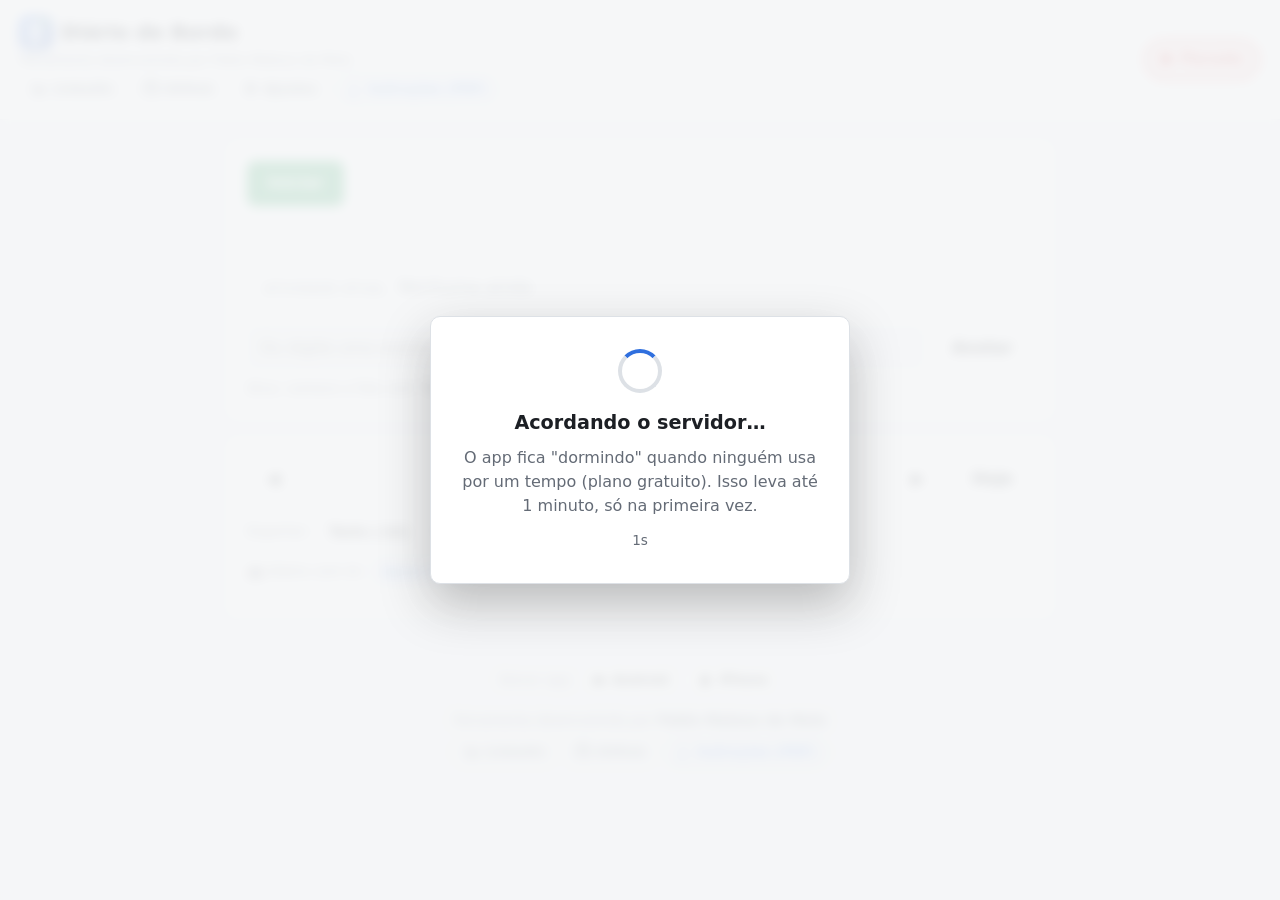
==== commit 7b27c152: "Merge pull request #15 from ImP4blo/feat/logotipo feat: logotipo do Diário de Bordo" ====
--- a/frontend/index.html
+++ b/frontend/index.html
@@ -162,12 +162,6 @@
           Instruções (PDF)
         </a>
       </nav>
-      <p class="footer__privacy">
-        <a class="link-chip link-chip--subtle" href="privacidade.html">
-          <svg viewBox="0 0 24 24" aria-hidden="true"><path d="M12 2 4 5v6c0 5 3.4 9.6 8 11 4.6-1.4 8-6 8-11V5l-8-3zm-1.2 14.2-3.5-3.5 1.4-1.4 2.1 2.1 4.6-4.6 1.4 1.4-6 6z"/></svg>
-          Política de Privacidade
-        </a>
-      </p>
     </footer>
 
     <dialog id="inactivity-dialog" class="dialog" aria-labelledby="inactivity-title">
--- a/frontend/css/styles.css
+++ b/frontend/css/styles.css
@@ -1137,66 +1137,6 @@
   color: var(--red);
 }
 
-/* --- Páginas de texto (Política de Privacidade) --- */
-
-.doc {
-  max-width: 72ch;
-  margin: 0 auto;
-  padding: 2rem;
-  line-height: 1.65;
-}
-
-.doc h1 {
-  margin: 0 0 0.25rem;
-  font-size: 1.8rem;
-}
-
-.doc h2 {
-  margin: 2rem 0 0.5rem;
-  font-size: 1.15rem;
-  color: var(--accent);
-}
-
-.doc ul {
-  padding-left: 1.2rem;
-}
-
-.doc li + li {
-  margin-top: 0.5rem;
-}
-
-.doc a {
-  color: var(--accent);
-}
-
-/* Rodapé com respiro: cada grupo (baixar app, créditos, links, privacidade) na sua linha */
-.footer {
-  padding-top: 1rem;
-}
-
-.footer > p:not(.footer__privacy) {
-  margin: 1.25rem 0 0.6rem;
-}
-
-/* ".footer" na frente: precisa vencer a regra ".footer p", que é mais específica */
-.footer .footer__privacy {
-  display: flex;
-  justify-content: center;
-  margin: 1.25rem 0 0;
-}
-
-/* Chip discreto (sem borda) que ganha um tom verde de "segurança" no hover */
-.link-chip--subtle {
-  border-color: transparent;
-}
-
-.link-chip--subtle:hover,
-.link-chip--subtle:focus-visible {
-  background: var(--green);
-  border-color: var(--green);
-  box-shadow: 0 4px 12px color-mix(in srgb, var(--green) 35%, transparent);
-}
-
 /* --- Barra de progresso da geração --- */
 
 .progress {
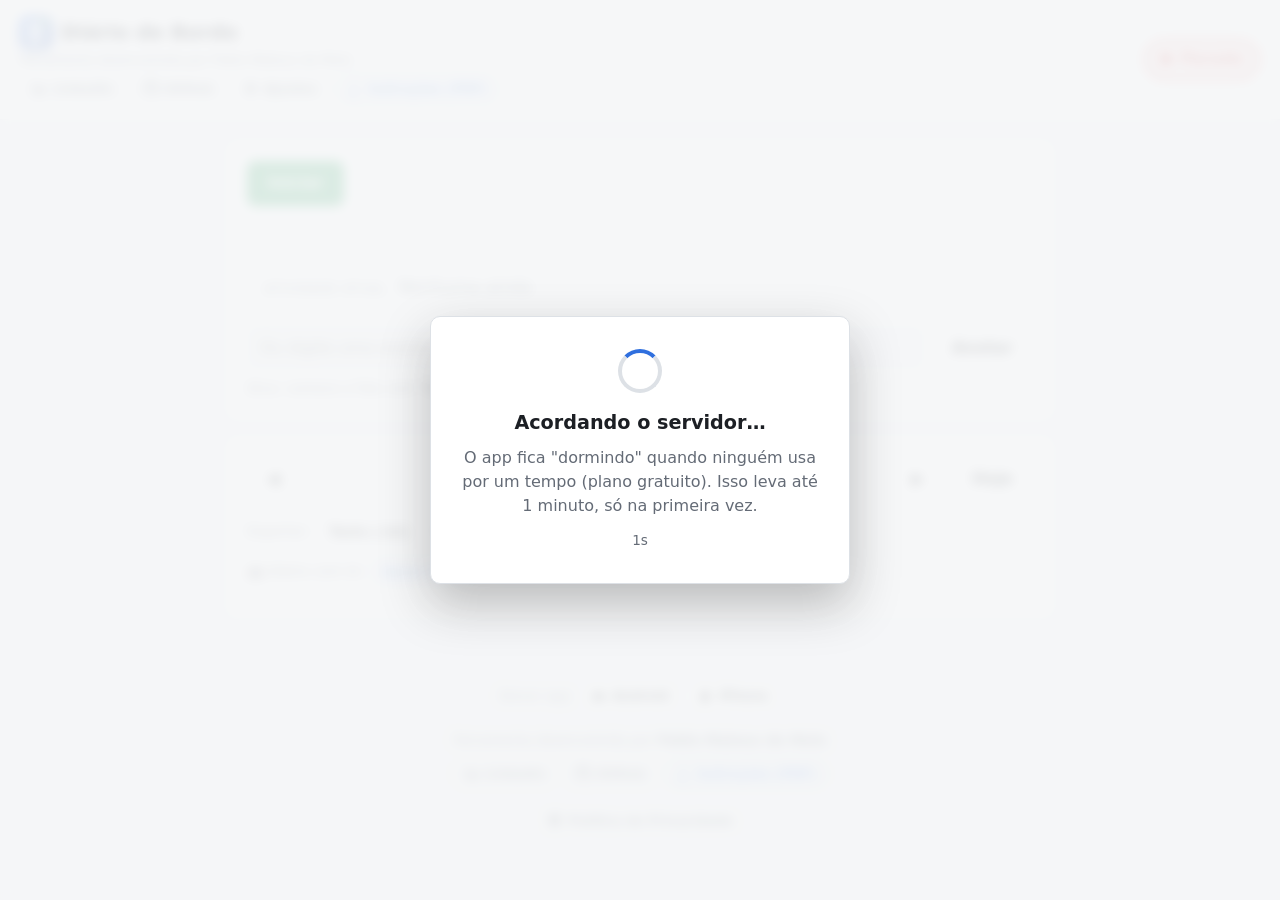
==== commit 183506c1: "Merge pull request #16 from ImP4blo/feat/privacidade feat: página de Política de Privacidade" ====
--- a/frontend/index.html
+++ b/frontend/index.html
@@ -162,6 +162,12 @@
           Instruções (PDF)
         </a>
       </nav>
+      <p class="footer__privacy">
+        <a class="link-chip link-chip--subtle" href="privacidade.html">
+          <svg viewBox="0 0 24 24" aria-hidden="true"><path d="M12 2 4 5v6c0 5 3.4 9.6 8 11 4.6-1.4 8-6 8-11V5l-8-3zm-1.2 14.2-3.5-3.5 1.4-1.4 2.1 2.1 4.6-4.6 1.4 1.4-6 6z"/></svg>
+          Política de Privacidade
+        </a>
+      </p>
     </footer>
 
     <dialog id="inactivity-dialog" class="dialog" aria-labelledby="inactivity-title">
--- a/frontend/css/styles.css
+++ b/frontend/css/styles.css
@@ -1137,6 +1137,66 @@
   color: var(--red);
 }
 
+/* --- Páginas de texto (Política de Privacidade) --- */
+
+.doc {
+  max-width: 72ch;
+  margin: 0 auto;
+  padding: 2rem;
+  line-height: 1.65;
+}
+
+.doc h1 {
+  margin: 0 0 0.25rem;
+  font-size: 1.8rem;
+}
+
+.doc h2 {
+  margin: 2rem 0 0.5rem;
+  font-size: 1.15rem;
+  color: var(--accent);
+}
+
+.doc ul {
+  padding-left: 1.2rem;
+}
+
+.doc li + li {
+  margin-top: 0.5rem;
+}
+
+.doc a {
+  color: var(--accent);
+}
+
+/* Rodapé com respiro: cada grupo (baixar app, créditos, links, privacidade) na sua linha */
+.footer {
+  padding-top: 1rem;
+}
+
+.footer > p:not(.footer__privacy) {
+  margin: 1.25rem 0 0.6rem;
+}
+
+/* ".footer" na frente: precisa vencer a regra ".footer p", que é mais específica */
+.footer .footer__privacy {
+  display: flex;
+  justify-content: center;
+  margin: 1.25rem 0 0;
+}
+
+/* Chip discreto (sem borda) que ganha um tom verde de "segurança" no hover */
+.link-chip--subtle {
+  border-color: transparent;
+}
+
+.link-chip--subtle:hover,
+.link-chip--subtle:focus-visible {
+  background: var(--green);
+  border-color: var(--green);
+  box-shadow: 0 4px 12px color-mix(in srgb, var(--green) 35%, transparent);
+}
+
 /* --- Barra de progresso da geração --- */
 
 .progress {
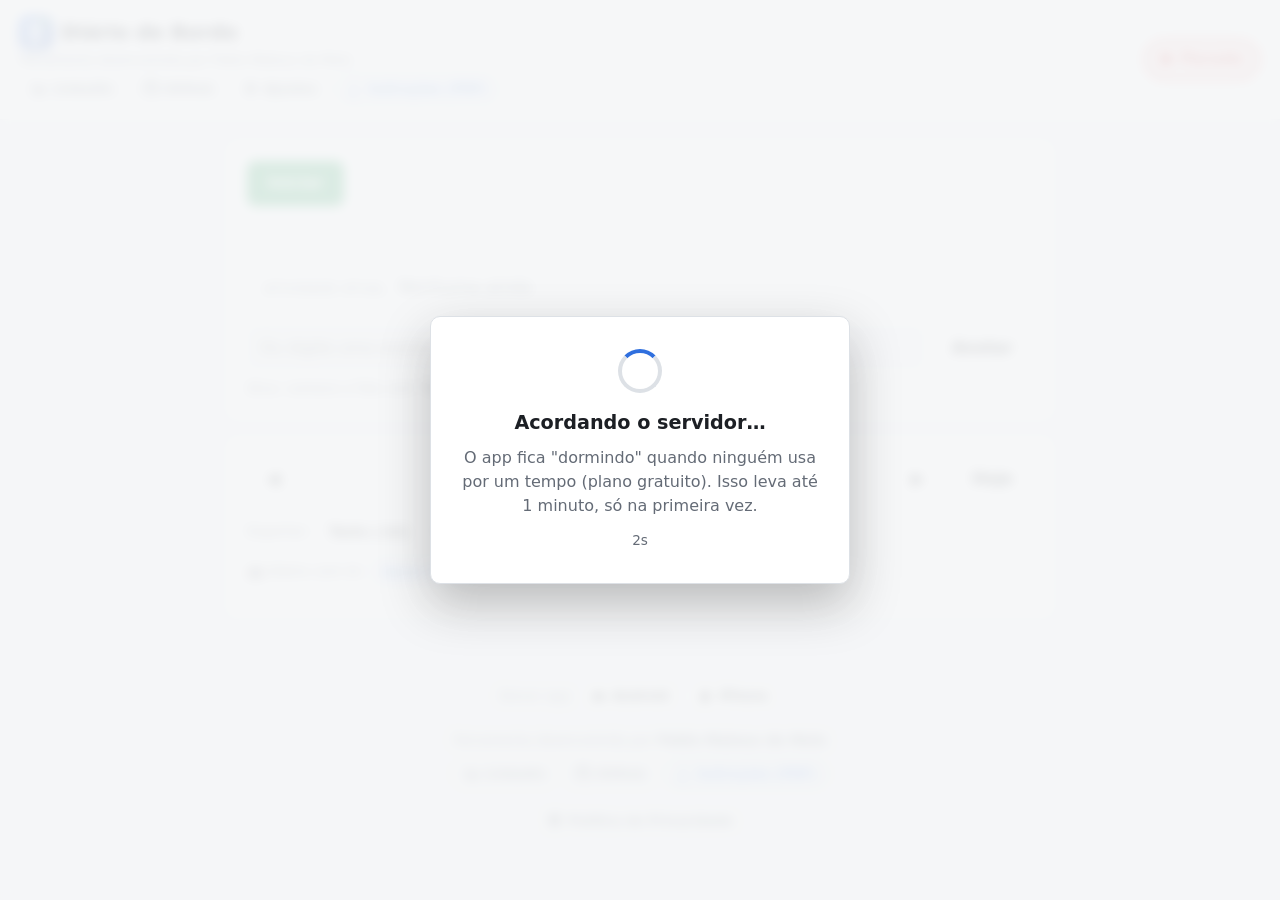
==== commit af601a97: "fix: aviso para Opera/Brave/Vivaldi e layout do celular e de telas grandes - Opera, Brave e Vivaldi " ====
--- a/frontend/css/styles.css
+++ b/frontend/css/styles.css
@@ -1039,21 +1039,68 @@
 /* --- Celular: a linha vira duas --- */
 
 @media (max-width: 600px) {
+  /* Cada fala: horário e tipo na 1ª linha, o texto na largura toda, ações embaixo */
   .entry {
-    grid-template-columns: 3.5rem 1fr;
-  }
-
-  .entry__badge,
+    grid-template-columns: auto 1fr;
+    grid-template-areas:
+      "time badge"
+      "text text"
+      "actions actions";
+    gap: 0.35rem 0.75rem;
+  }
+
+  .entry__time {
+    grid-area: time;
+  }
+
+  .entry__badge {
+    grid-area: badge;
+    align-self: center;
+  }
+
+  .entry__text,
+  .entry__edit {
+    grid-area: text;
+  }
+
   .entry__actions {
-    grid-column: 2;
-  }
-
-  .entry__actions {
+    grid-area: actions;
+    justify-content: flex-end;
     opacity: 1;
   }
 
   .review-block {
     grid-template-columns: 1fr;
+  }
+
+  /* Cabeçalho: marca em cima (linha inteira), pessoa + Sair + status embaixo.
+     No celular ele rola junto com a página: fixo no topo, ocuparia 1/3 da tela. */
+  .topbar {
+    position: static;
+    flex-wrap: wrap;
+    padding: 0.75rem 1rem;
+  }
+
+  .topbar__brand {
+    flex: 1 1 100%;
+  }
+
+  .topbar__title {
+    font-size: 1.15rem;
+    white-space: nowrap;
+  }
+
+  .topbar__right {
+    flex: 1 1 100%;
+    justify-content: space-between;
+  }
+
+  .user-box__name {
+    max-width: 9rem;
+  }
+
+  .day-nav__label {
+    font-size: 1rem;
   }
 }
 
@@ -1327,3 +1374,29 @@
     animation: none;
   }
 }
+
+/* --- Telas grandes (monitores a partir de ~1400px) ---
+   Celular e notebook não mudam. Em monitores grandes, a página continua em uma
+   coluna, só que mais larga, e a letra cresce um pouco para ler a distância. Como
+   quase tudo usa "rem", aumentar a fonte da página escala o layout inteiro junto. */
+
+@media (min-width: 1400px) {
+  html {
+    font-size: 17px;
+  }
+
+  .layout {
+    max-width: 1040px;
+  }
+
+  /* Cabeçalho alinhado com o conteúdo, em vez de colado nas bordas da tela */
+  .topbar {
+    padding-inline: max(1.25rem, calc((100vw - 1040px) / 2));
+  }
+}
+
+@media (min-width: 2200px) {
+  html {
+    font-size: 18px;
+  }
+}
